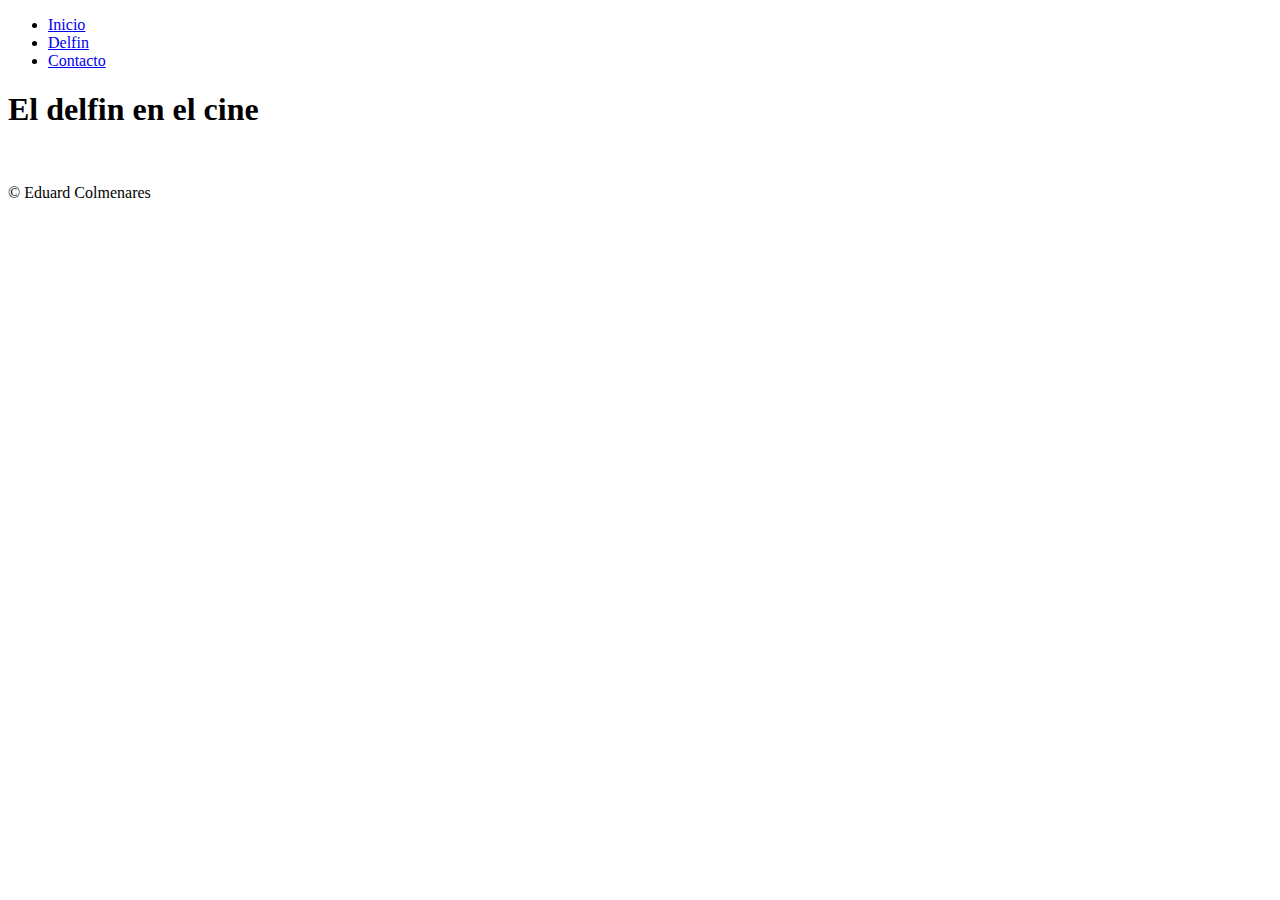
==== arte-delfin.html @ bd6f447d "se crea el html de arte-delfin" ====
<!DOCTYPE html>
<html lang="es">
<head>
    <meta charset="UTF-8">
    <meta http-equiv="X-UA-Compatible" content="IE=edge">
    <meta name="viewport" content="width=device-width, initial-scale=1.0">
    <title>el delfin en la pantalla grande algunas de sus apariciones</title>
</head>
<body>
    <header>
        <div class="cabeceraPrincipal">
            
        </div>
    </header>
    <div>
        <nav class="anchoMaximo grid">
            <ul class="grid">
                <li><a href="index.html">Inicio</a></li>
                <li><a href="arte-delfin">Delfin</a></li>
                <li><a href="contacto.html">Contacto</a></li>
            </ul>
        </nav>
    </div>
    
    <main class="contenido principal">
        <h1>El delfin en el cine</h1>
        <img src="" alt="">
        <p></p>
    </main>
    <footer>
        &copy; Eduard Colmenares
    </footer>
</body>
</html>
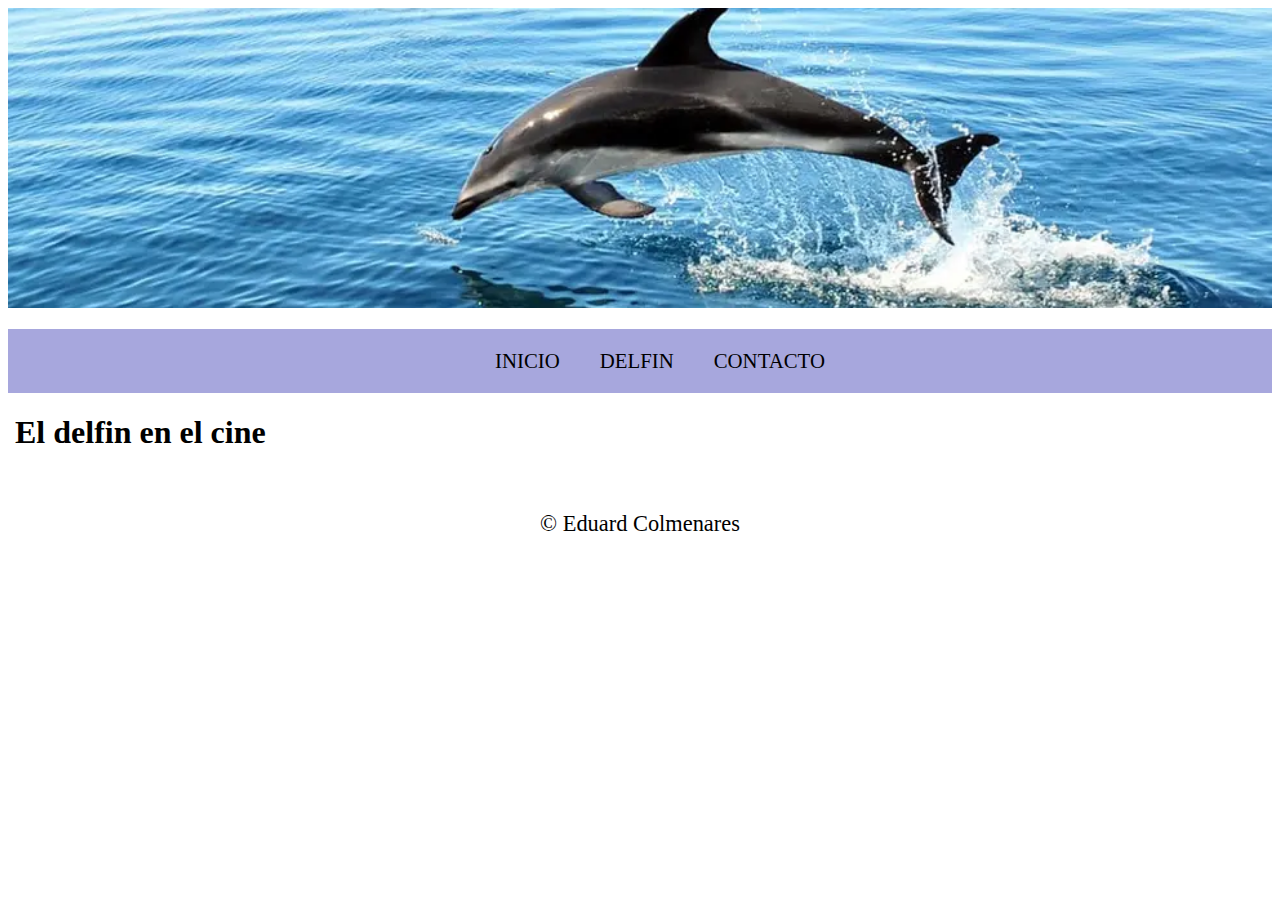
==== commit fd7d009d: "se agregan los estilos css" ====
--- a/arte-delfin.html
+++ b/arte-delfin.html
@@ -1,34 +1,40 @@
 <!DOCTYPE html>
 <html lang="es">
+
 <head>
     <meta charset="UTF-8">
     <meta http-equiv="X-UA-Compatible" content="IE=edge">
     <meta name="viewport" content="width=device-width, initial-scale=1.0">
+    <link rel="stylesheet" href="css/estilos.css">
     <title>el delfin en la pantalla grande algunas de sus apariciones</title>
 </head>
+
 <body>
     <header>
         <div class="cabeceraPrincipal">
-            
+
         </div>
     </header>
-    <div>
-        <nav class="anchoMaximo grid">
+    <div class="ul-nav">
+        <nav class="anchoMaximo ">
             <ul class="grid">
-                <li><a href="index.html">Inicio</a></li>
-                <li><a href="arte-delfin">Delfin</a></li>
-                <li><a href="contacto.html">Contacto</a></li>
+                <li><a href="index.html">INICIO</a></li>
+                <li><a href="arte-delfin">DELFIN</a></li>
+                <li><a href="contacto.html">CONTACTO</a></li>
             </ul>
         </nav>
     </div>
-    
+
     <main class="contenido principal">
-        <h1>El delfin en el cine</h1>
-        <img src="" alt="">
-        <p></p>
+        <section class="anchoMaximo">
+            <h1>El delfin en el cine</h1>
+            <img src="" alt="">
+            <p></p>
+        </section>
     </main>
-    <footer>
+    <footer class="anchoMaximo footerP">
         &copy; Eduard Colmenares
     </footer>
 </body>
+
 </html>--- a/css/estilos.css
+++ b/css/estilos.css
@@ -0,0 +1,58 @@
+*{
+    box-sizing: border-box;
+}
+.anchoMaximo{
+    margin: 20px auto;
+    max-width: 1250px;
+}
+.grid{
+    display: grid;
+    grid-auto-flow: column;
+    align-items: center;
+    justify-content: center;
+}
+
+.cabeceraPrincipal{
+    min-height: 300px;
+    background: url(../imagenes/delfin.jpg)50% 38%/cover no-repeat;
+}
+.ul-nav{
+    background: rgb(167, 167, 221);
+    font-size: 1.3em;
+}
+
+.ul-nav ul{
+    list-style-type: none;
+}
+.ul-nav ul li{
+    padding: 20px; 
+}
+.ul-nav a{
+    text-decoration: none;
+    color: black;
+}
+.ul-nav a:hover{
+    color: rgb(36, 239, 253);
+}
+.contenido-principal{
+    background: url(https://previews.123rf.com/images/fokaspokas/fokaspokas1809/fokaspokas180902727/108802148-silueta-de-delf%C3%ADn-dise%C3%B1o-de-papel-s%C3%ADmbolo-cortado-estilo-sin-hueso.jpg)50% 50%/20% repeat;
+    
+}
+.contenido-principal section{
+    display: grid;
+    grid-template-columns: 1fr;
+    justify-content: center;
+    align-items: center;
+    text-align: center;
+}
+.contenido-principal p{
+    font-size: 1.4em;
+}
+.contenido-principal h1{
+    font-size: 2em;
+}
+
+.footerP{
+    font-size: 1.4em;
+    text-align: center;
+}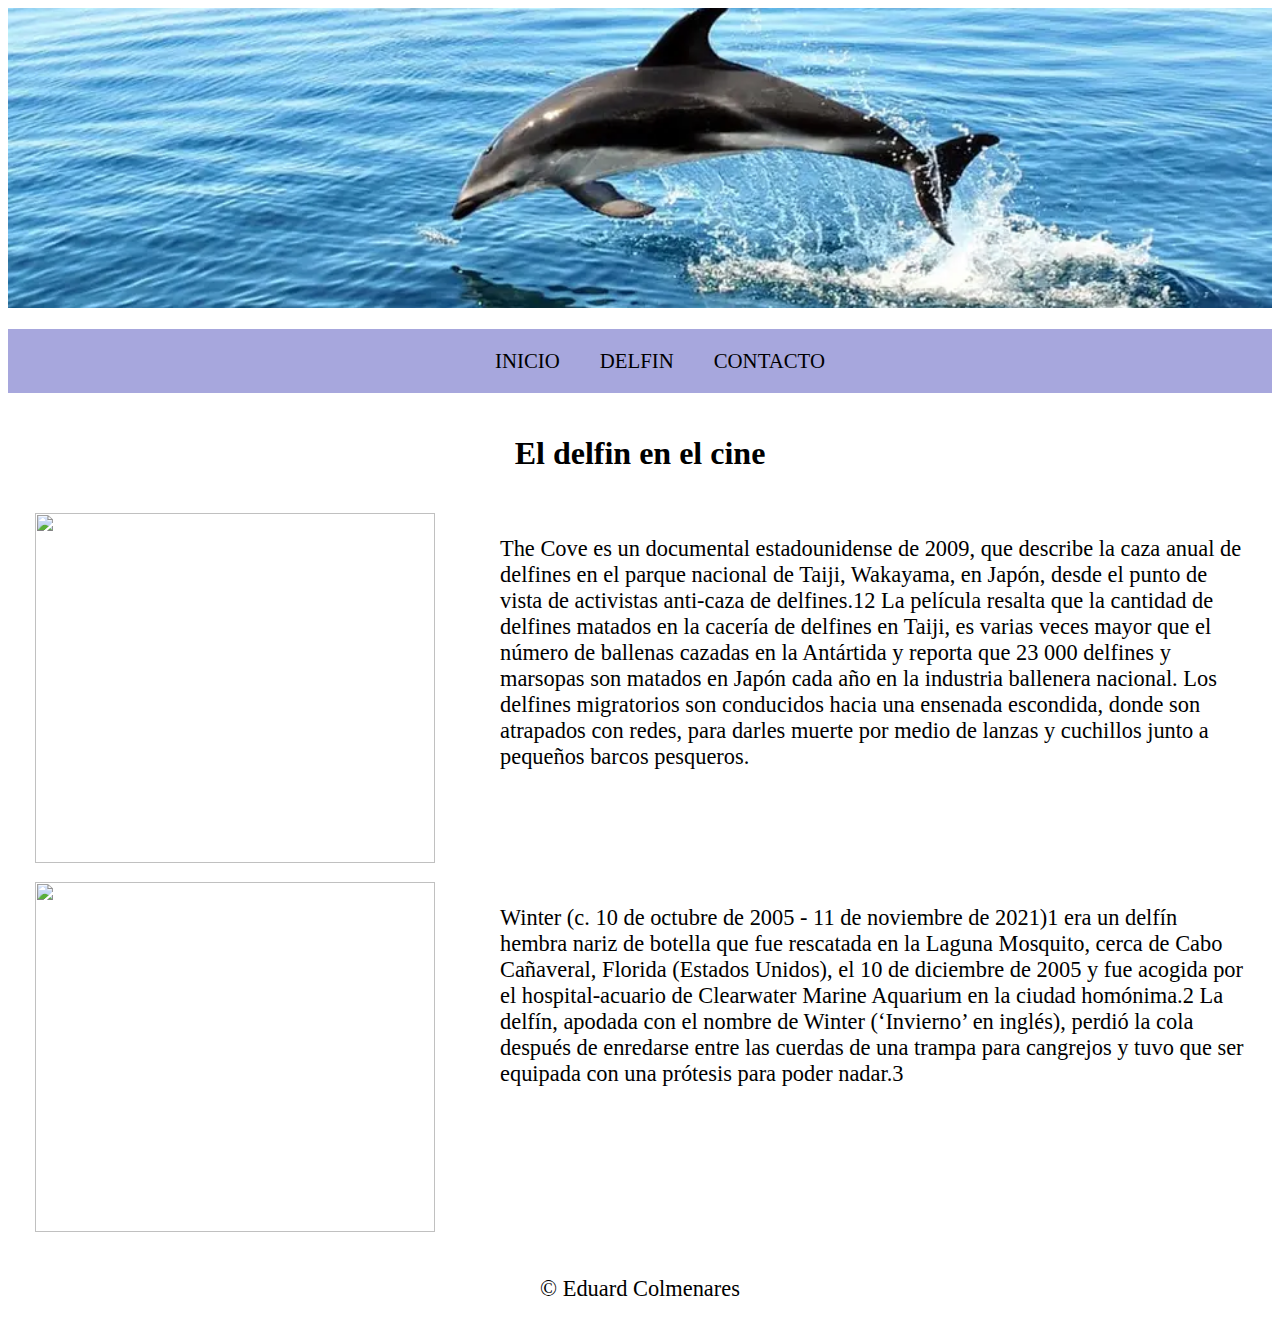
==== commit c6b1d84f: "se modifican algunas clases del formulario en el css" ====
--- a/arte-delfin.html
+++ b/arte-delfin.html
@@ -19,18 +19,34 @@
         <nav class="anchoMaximo ">
             <ul class="grid">
                 <li><a href="index.html">INICIO</a></li>
-                <li><a href="arte-delfin">DELFIN</a></li>
+                <li><a href="arte-delfin.html">DELFIN</a></li>
                 <li><a href="contacto.html">CONTACTO</a></li>
             </ul>
         </nav>
     </div>
-
-    <main class="contenido principal">
+    <main class="contenido-principal">
         <section class="anchoMaximo">
             <h1>El delfin en el cine</h1>
-            <img src="" alt="">
-            <p></p>
+            <div class="imagenesD">
+                <div>
+                    <img src="https://pics.filmaffinity.com/The_Cove-626996898-mmed.jpg" alt="">
+                </div>
+            
+                <p>
+                    The Cove es un documental estadounidense de 2009, que describe la caza anual de delfines en el parque nacional de Taiji, Wakayama, en Japón, desde el punto de vista de activistas anti-caza de delfines.1​2​ La película resalta que la cantidad de delfines matados en la cacería de delfines en Taiji, es varias veces mayor que el número de ballenas cazadas en la Antártida y reporta que 23 000 delfines y marsopas son matados en Japón cada año en la industria ballenera nacional. Los delfines migratorios son conducidos hacia una ensenada escondida, donde son atrapados con redes, para darles muerte por medio de lanzas y cuchillos junto a pequeños barcos pesqueros.
+                </p>
+                <div>
+                    <img src="https://hbomax-images.warnermediacdn.com/images/GYGbnTAWPXYy1iAEAAAJM/tileburnedin?size=1280x720&partner=hbomaxcom&v=c9c503e5002285f1a213e8938f9d8845&host=art-gallery.api.hbo.com&language=es-419&w=1280" alt="">
+                </div> 
+                <p>
+                    
+
+                    Winter (c. 10 de octubre de 2005 - 11 de noviembre de 2021)1​ era un delfín hembra nariz de botella que fue rescatada en la Laguna Mosquito, cerca de Cabo Cañaveral, Florida (Estados Unidos), el 10 de diciembre de 2005 y fue acogida por el hospital-acuario de Clearwater Marine Aquarium en la ciudad homónima.2​ La delfín, apodada con el nombre de Winter (‘Invierno’ en inglés), perdió la cola después de enredarse entre las cuerdas de una trampa para cangrejos y tuvo que ser equipada con una prótesis para poder nadar.3​
+                </p>
+            </div>
+           
         </section>
+        
     </main>
     <footer class="anchoMaximo footerP">
         &copy; Eduard Colmenares
--- a/css/estilos.css
+++ b/css/estilos.css
@@ -55,4 +55,54 @@
 .footerP{
     font-size: 1.4em;
     text-align: center;
+}
+
+/* formulario */
+#form-contacto{
+    display: grid;
+    grid-template-columns: 1fr;
+    justify-content: center;
+    text-align: center;
+    width: 30%;
+    margin: 10px auto;
+    
+}
+
+#form-contacto input,#form-contacto textarea{
+    display: block;
+    padding: 10px;
+    margin: 10px;
+    /* width: 40%; */
+}
+#form-contacto div input{
+    display: inline;
+    /* width: 2%; */
+}
+.centra{
+    text-align: center;
+}
+.blue{
+    color: rgb(41, 71, 136);
+}
+.btn-informacion{
+    background: rgb(14, 200, 224);
+    color: white;
+    font-size: 1.4em;
+    cursor: pointer;
+}
+.btn-informacion:hover{
+    background: rgb(35, 233, 51);
+    color: rgb(15, 14, 14);
+}
+/* el delfin en el cine */
+.imagenesD{
+    display: grid;
+    grid-template-columns: 450px 1fr;
+    text-align: left;
+    padding: 20px;
+    gap: 15px;
+}
+.imagenesD img{
+    width: 400px;
+    height: 350px;
 }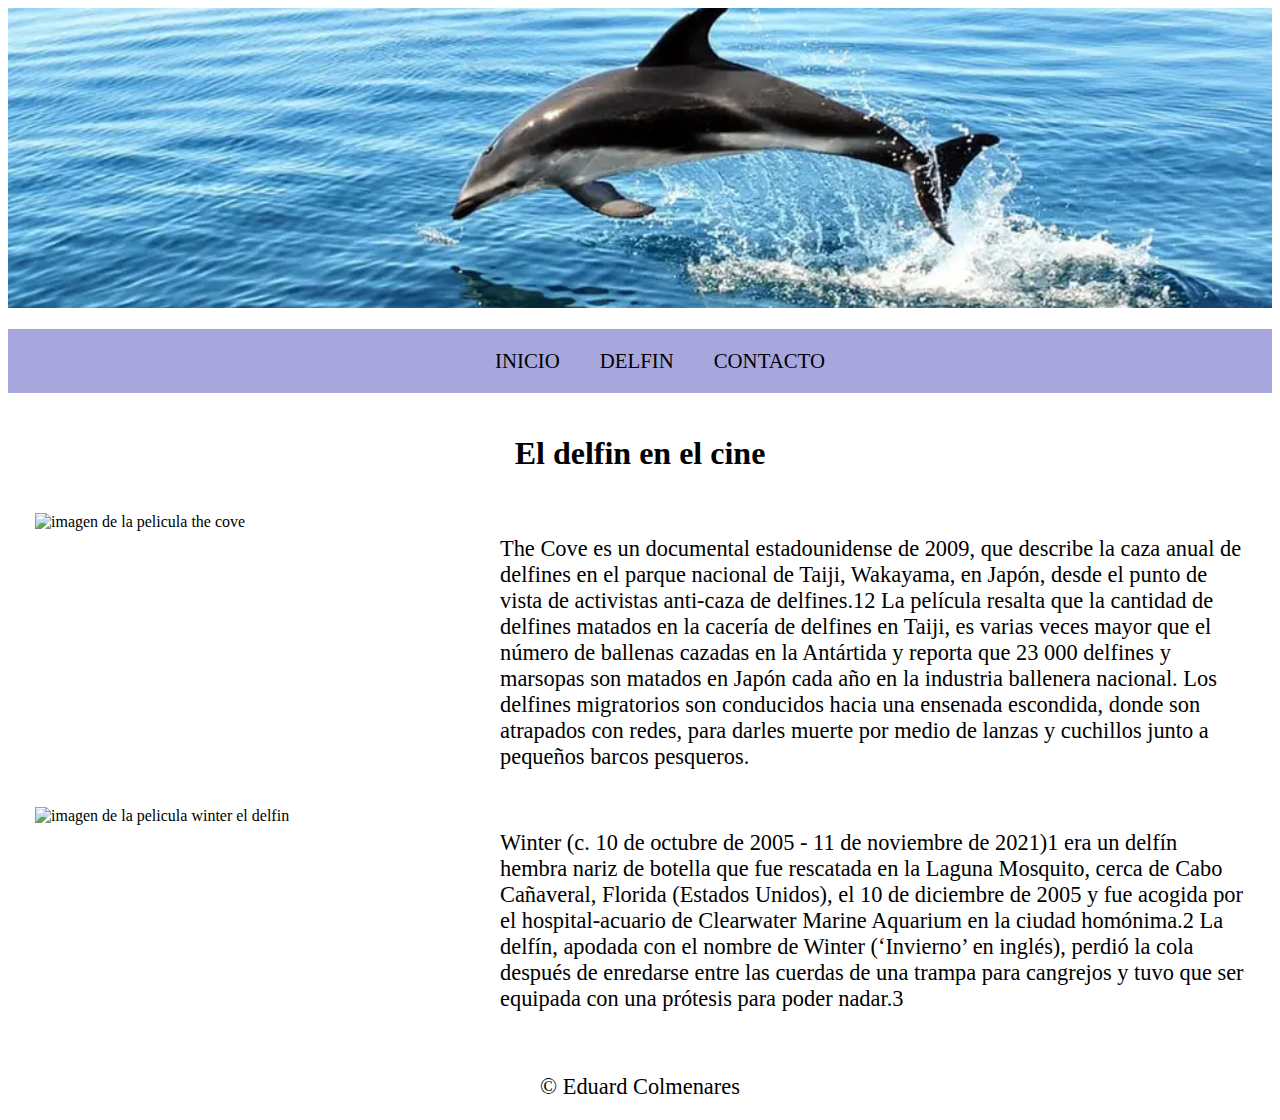
==== commit cc46c3aa: "se realizo mejora seo" ====
--- a/arte-delfin.html
+++ b/arte-delfin.html
@@ -5,6 +5,7 @@
     <meta charset="UTF-8">
     <meta http-equiv="X-UA-Compatible" content="IE=edge">
     <meta name="viewport" content="width=device-width, initial-scale=1.0">
+    <meta name="description" content="en esta pagina se puede encontrar informacion de los dlfines y su participacion en alguna pelicula de cine, tambien se indica una informacion adicional sobre como es el delfin">
     <link rel="stylesheet" href="css/estilos.css">
     <title>el delfin en la pantalla grande algunas de sus apariciones</title>
 </head>
@@ -29,14 +30,14 @@
             <h1>El delfin en el cine</h1>
             <div class="imagenesD">
                 <div>
-                    <img src="https://pics.filmaffinity.com/The_Cove-626996898-mmed.jpg" alt="">
+                    <img src="https://pics.filmaffinity.com/The_Cove-626996898-mmed.jpg" alt="imagen de la pelicula the cove">
                 </div>
             
                 <p>
                     The Cove es un documental estadounidense de 2009, que describe la caza anual de delfines en el parque nacional de Taiji, Wakayama, en Japón, desde el punto de vista de activistas anti-caza de delfines.1​2​ La película resalta que la cantidad de delfines matados en la cacería de delfines en Taiji, es varias veces mayor que el número de ballenas cazadas en la Antártida y reporta que 23 000 delfines y marsopas son matados en Japón cada año en la industria ballenera nacional. Los delfines migratorios son conducidos hacia una ensenada escondida, donde son atrapados con redes, para darles muerte por medio de lanzas y cuchillos junto a pequeños barcos pesqueros.
                 </p>
                 <div>
-                    <img src="https://hbomax-images.warnermediacdn.com/images/GYGbnTAWPXYy1iAEAAAJM/tileburnedin?size=1280x720&partner=hbomaxcom&v=c9c503e5002285f1a213e8938f9d8845&host=art-gallery.api.hbo.com&language=es-419&w=1280" alt="">
+                    <img src="https://hbomax-images.warnermediacdn.com/images/GYGbnTAWPXYy1iAEAAAJM/tileburnedin?size=1280x720&partner=hbomaxcom&v=c9c503e5002285f1a213e8938f9d8845&host=art-gallery.api.hbo.com&language=es-419&w=1280" alt="imagen de la pelicula winter el delfin">
                 </div> 
                 <p>
                     
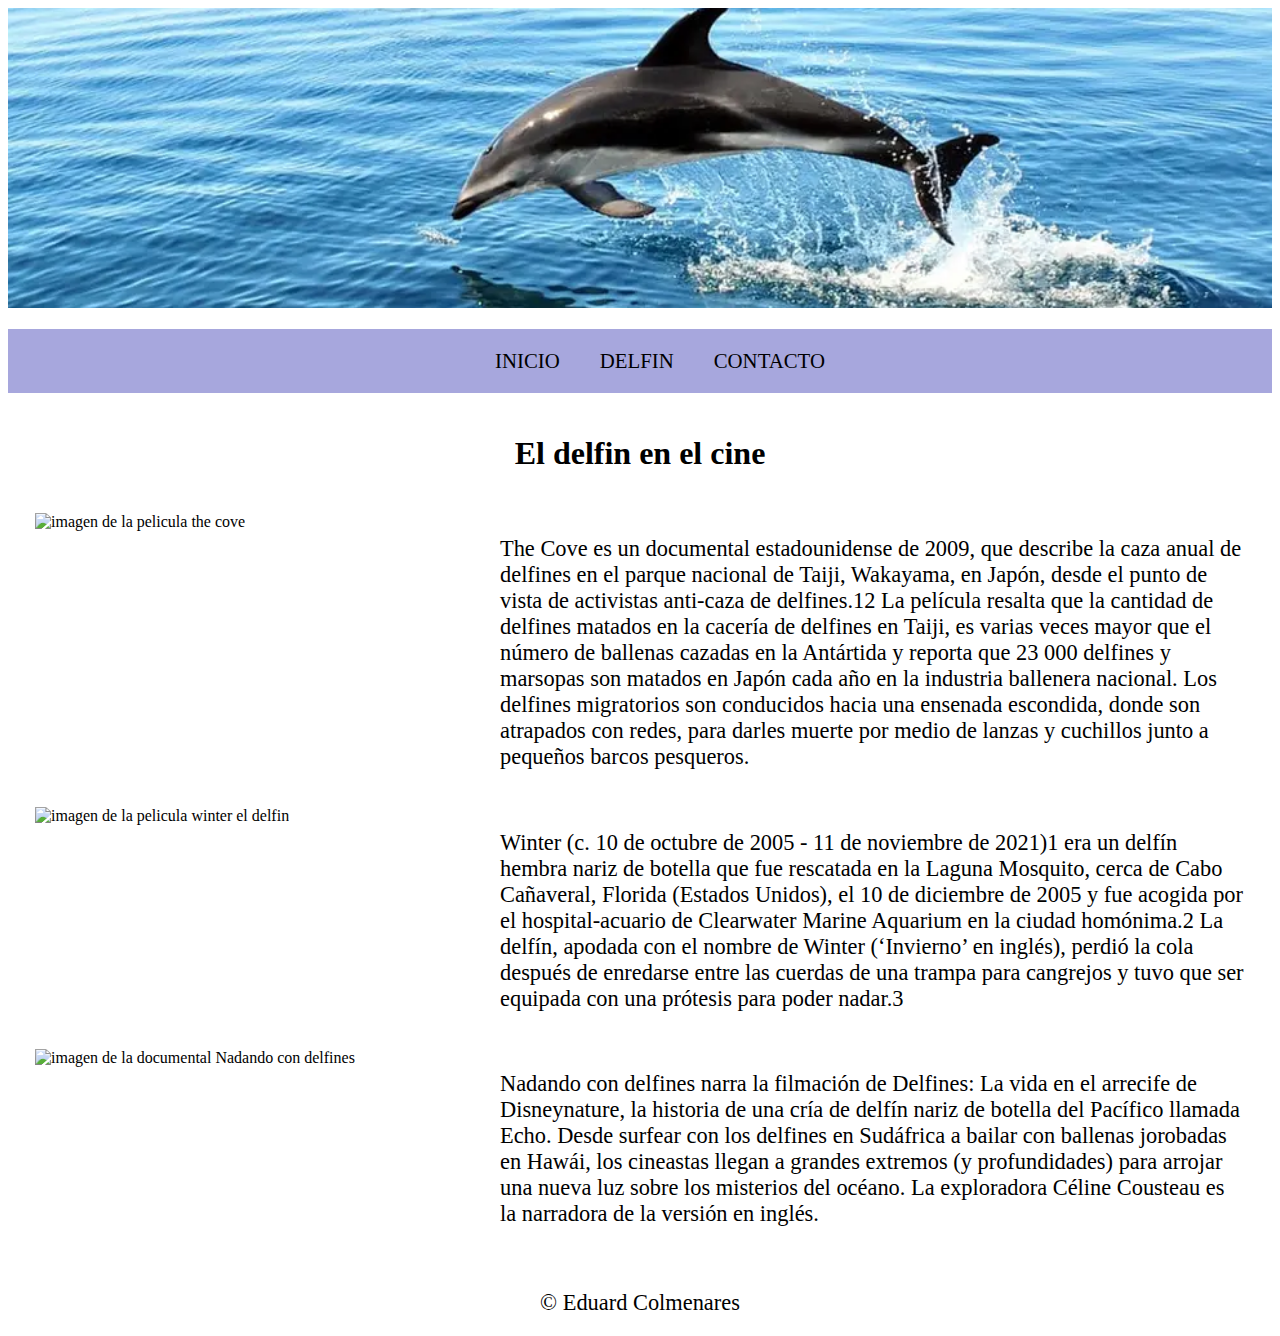
==== commit 3a850349: "delfines nueva pelicula" ====
--- a/arte-delfin.html
+++ b/arte-delfin.html
@@ -44,6 +44,13 @@
 
                     Winter (c. 10 de octubre de 2005 - 11 de noviembre de 2021)1​ era un delfín hembra nariz de botella que fue rescatada en la Laguna Mosquito, cerca de Cabo Cañaveral, Florida (Estados Unidos), el 10 de diciembre de 2005 y fue acogida por el hospital-acuario de Clearwater Marine Aquarium en la ciudad homónima.2​ La delfín, apodada con el nombre de Winter (‘Invierno’ en inglés), perdió la cola después de enredarse entre las cuerdas de una trampa para cangrejos y tuvo que ser equipada con una prótesis para poder nadar.3​
                 </p>
+
+                <div>
+                    <img src="https://prod-ripcut-delivery.disney-plus.net/v1/variant/disney/83A0B4F2D03B0080A39711B02973D1DAD7E531DFC6A7F96255BECDCD5543C789/scale?width=1200&aspectRatio=1.78&format=jpeg" alt="imagen de la documental Nadando con delfines">
+                </div> 
+                <p>
+                    Nadando con delfines narra la filmación de Delfines: La vida en el arrecife de Disneynature, la historia de una cría de delfín nariz de botella del Pacífico llamada Echo. Desde surfear con los delfines en Sudáfrica a bailar con ballenas jorobadas en Hawái, los cineastas llegan a grandes extremos (y profundidades) para arrojar una nueva luz sobre los misterios del océano. La exploradora Céline Cousteau es la narradora de la versión en inglés.
+                </p>
             </div>
            
         </section>
--- a/css/estilos.css
+++ b/css/estilos.css
@@ -4,6 +4,9 @@
 .anchoMaximo{
     margin: 20px auto;
     max-width: 1250px;
+}
+h3{
+    font-size: 1.5em;
 }
 .grid{
     display: grid;
@@ -58,6 +61,13 @@
 }
 
 /* formulario */
+address{
+    text-align: center;
+
+}
+address a{
+    text-decoration: none;
+}
 #form-contacto{
     display: grid;
     grid-template-columns: 1fr;
@@ -105,4 +115,62 @@
 .imagenesD img{
     width: 400px;
     height: 350px;
-}+}
+/* slider */
+
+#slide-fotos{ 
+    overflow: hidden;
+    background: #000;
+    position: relative;
+    width: 60%;
+    margin: 20px auto;
+    border-radius: 15px;
+}
+
+
+img#foto-slide{
+  width:100%;
+  height: 400px;
+  display: none;
+  vertical-align: top;
+  
+}
+#slide-fotos .inicial{
+display: block;
+}
+#slide-fotos .mostrarFoto{
+display: block;
+animation-name: animarFotoAparece;
+animation-duration: 1s;
+animation-fill-mode: both;
+}
+#slide-fotos .quitarFoto{
+position: absolute;
+top: 0;
+left: 0;
+
+display: block;
+animation-name: animarFotoDesaparece;
+animation-duration: 1s;
+animation-fill-mode: both;
+}
+
+#slide-fotos span{
+  position: absolute;
+  font-size: 3.4em;
+  transition: all 1s;
+  cursor: pointer;
+}
+#span1{
+right: 50px;
+bottom: 47%;
+opacity: 0;
+}
+#span2{
+left: 50px;
+bottom: 47%;
+opacity: 0;
+}
+#span1:hover,#span2:hover{
+  opacity: 1;
+}
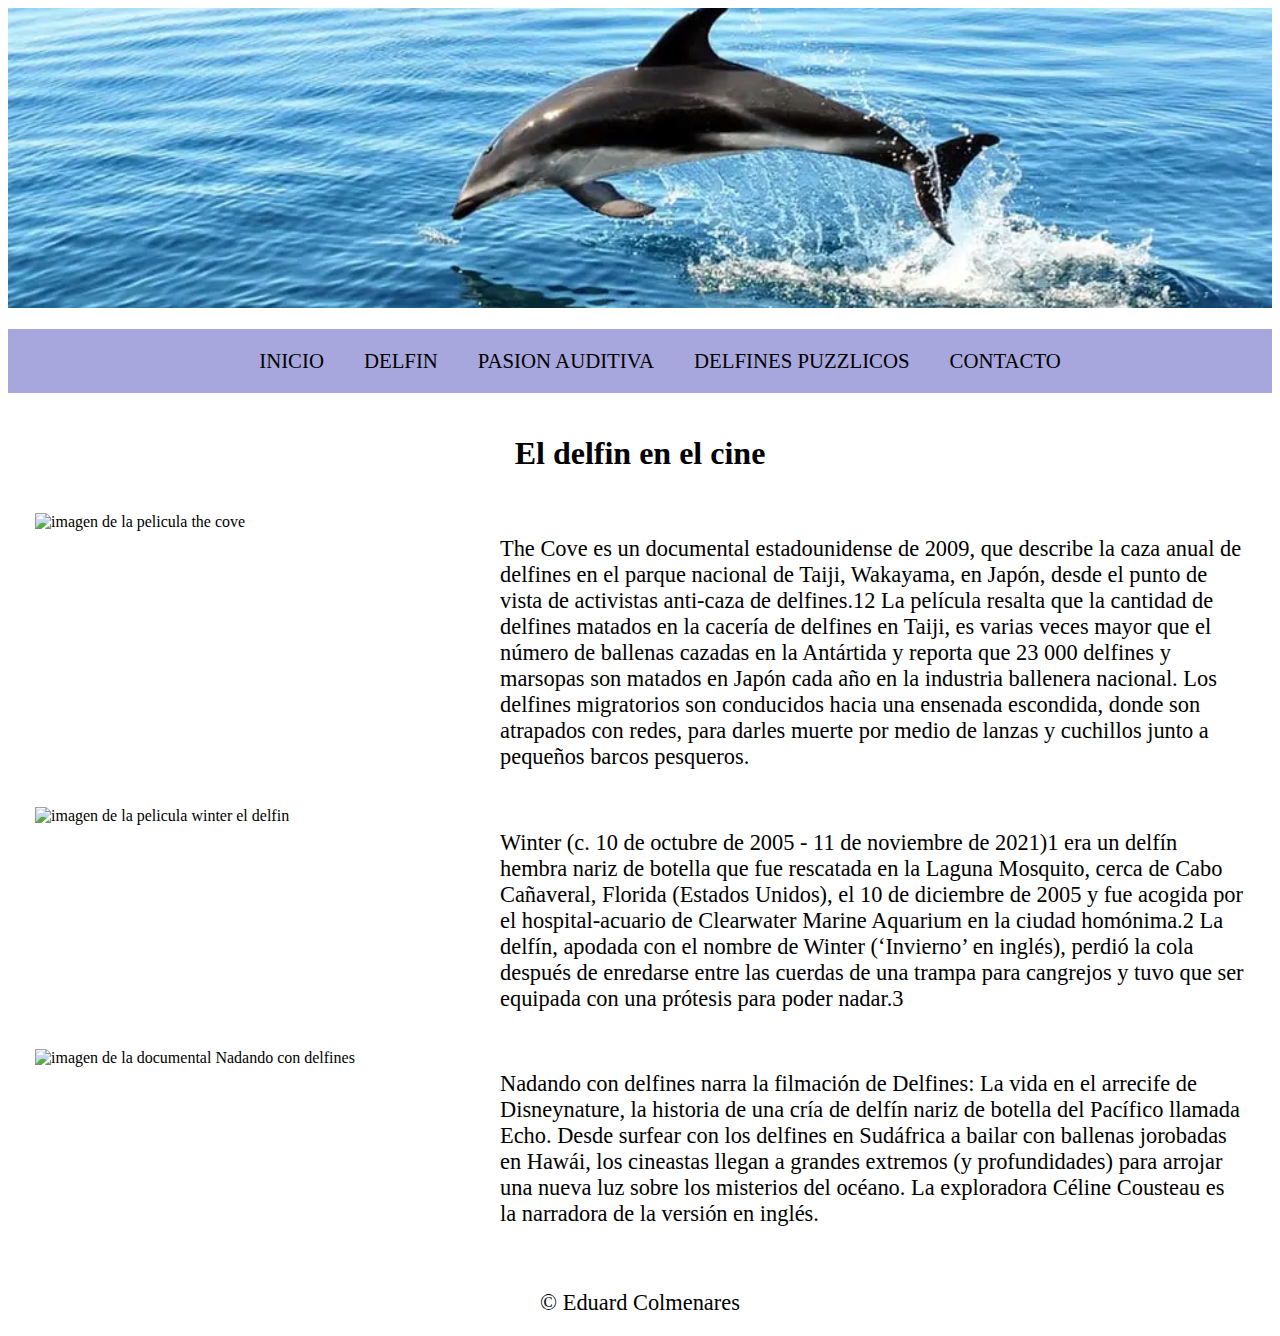
==== commit d9f1e248: "correcion errores[C" ====
--- a/arte-delfin.html
+++ b/arte-delfin.html
@@ -21,6 +21,8 @@
             <ul class="grid">
                 <li><a href="index.html">INICIO</a></li>
                 <li><a href="arte-delfin.html">DELFIN</a></li>
+                <li><a href="musica-delfinica.html">PASION AUDITIVA</a></li>
+                <li><a href="juegos-delfinicos.html">DELFINES PUZZLICOS</a></li>
                 <li><a href="contacto.html">CONTACTO</a></li>
             </ul>
         </nav>
--- a/css/estilos.css
+++ b/css/estilos.css
@@ -174,3 +174,15 @@
 #span1:hover,#span2:hover{
   opacity: 1;
 }
+
+
+/* Delfines Vlasov especialistas en musica delfinica */
+
+.center-video{
+    margin: 0 100px;
+    overflow: hidden;
+}
+
+.video-delfin{
+    margin-left: 50px;
+}